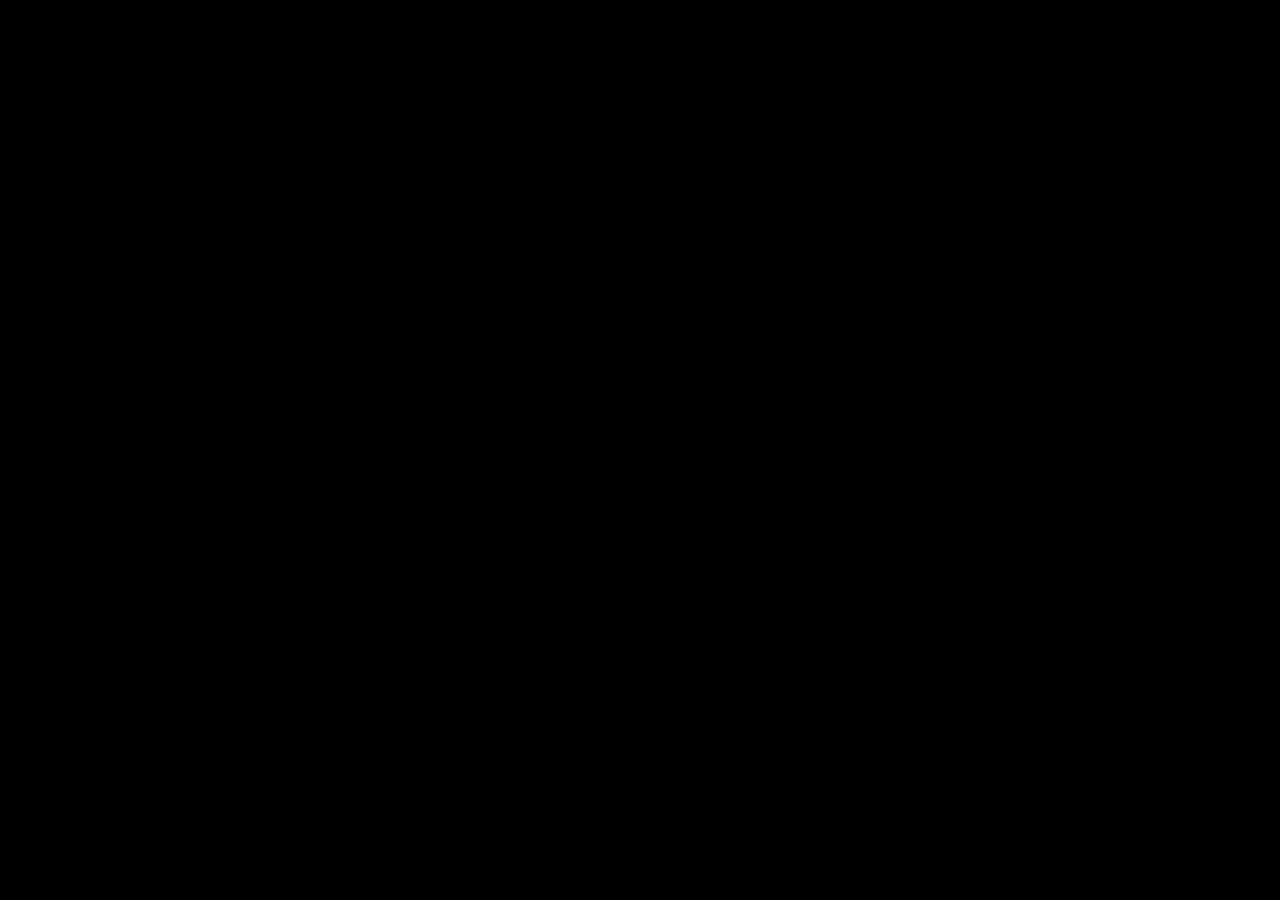
==== basic/pie.html @ ea700438 "doc: 接下来需要将pie的功能封装至普通页面" ====
<!DOCTYPE html>
<html>
    <head>
        <meta charset="utf-8">
        <link href="/public/css/g.css" type="text/css" rel="stylesheet" />
        <script type="text/javascript" src="/public/js/g.js"></script>
        <script type="text/javascript" src="/basic/js/pie.js"></script>
    </head>
    <body>

    </body>
</html>
---- public/css/g.css ----
body {
    background-color: black;
}
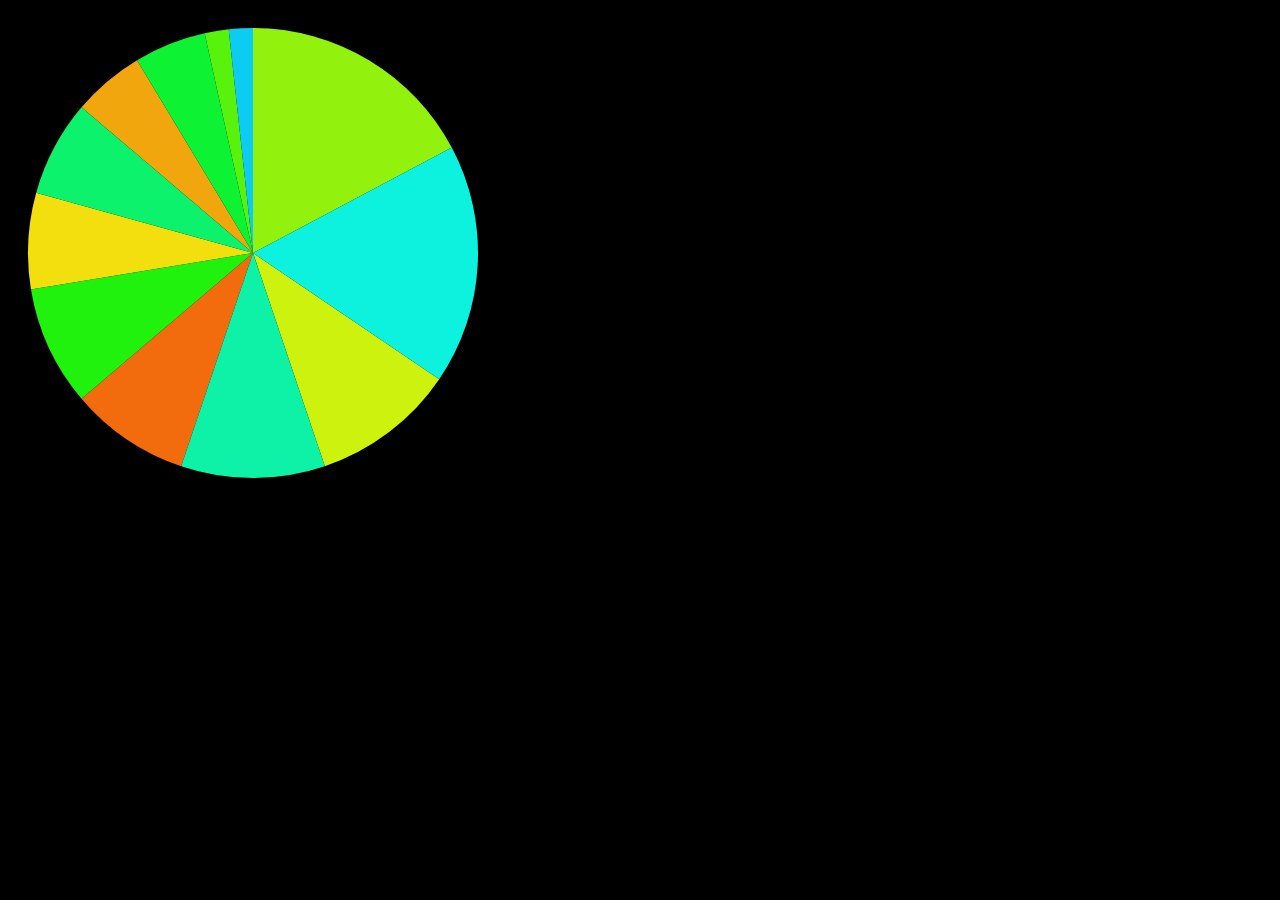
==== commit 553e4fdd: "feat: 扇形图" ====
--- a/basic/pie.html
+++ b/basic/pie.html
@@ -3,10 +3,12 @@
     <head>
         <meta charset="utf-8">
         <link href="/public/css/g.css" type="text/css" rel="stylesheet" />
+        <script type="text/javascript" src="/public/js/d3.v4.min.js"></script>
         <script type="text/javascript" src="/public/js/g.js"></script>
+        <script type="text/javascript" src="/basic/js/fastPie.js"></script>
         <script type="text/javascript" src="/basic/js/pie.js"></script>
     </head>
     <body>
-
+        <svg id="targetSVG" width='600' height='600'></svg>
     </body>
 </html>